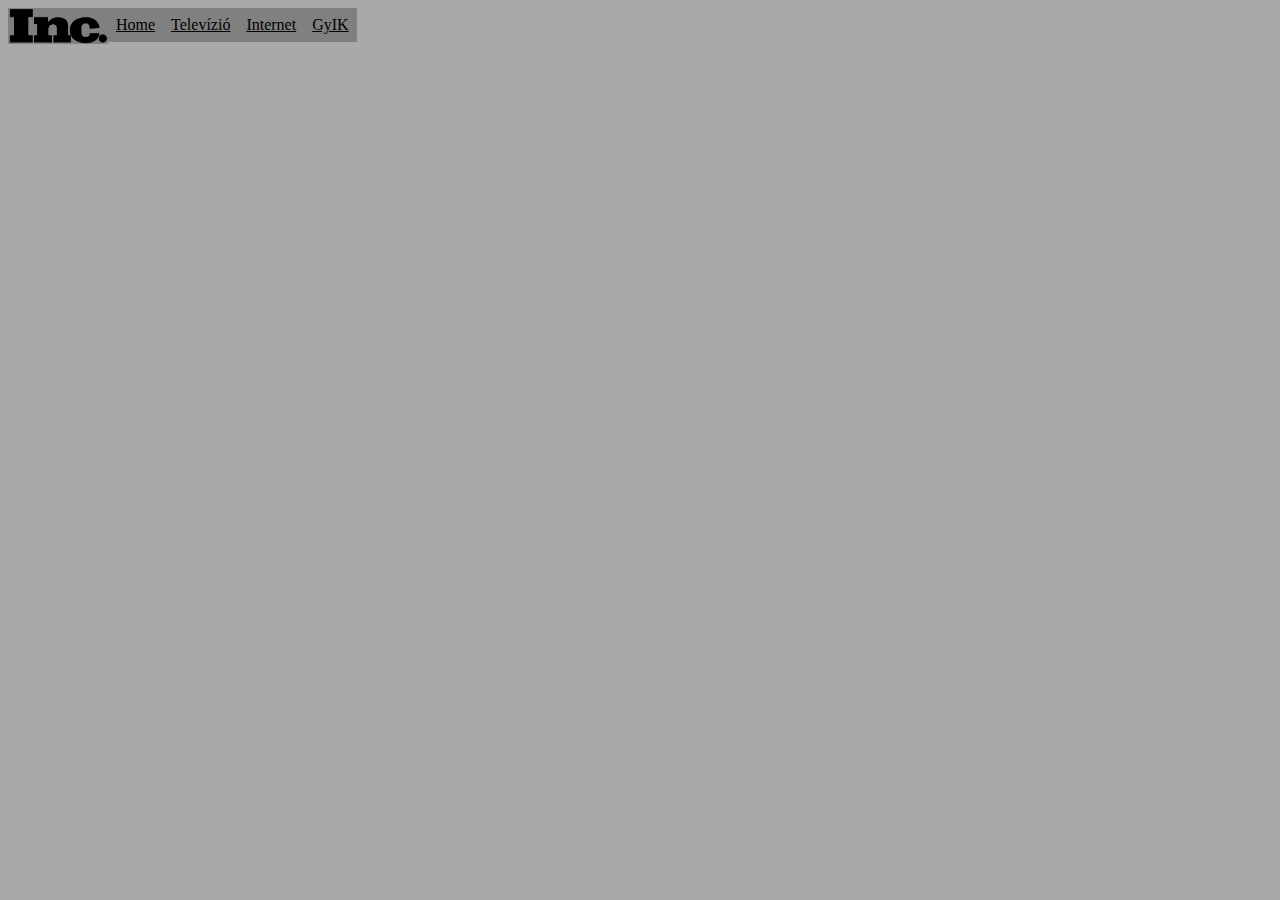
==== gyik.html @ 48f6a4dd "Upload existing files" ====
<!DOCTYPE html>
<html lang="hu">
    <head>
        <meta charset="UTF-8">
        <meta http-equiv="X-UA-Compatible" content="IE=edge">
        <meta name="viewport" content="width=device-width, initial-scale=1.0">
        <meta name="authors" content="Kerekes István, Molnár Viktor">
        <meta name="description" content="Internet és Televíziós céget bemutató honlap feladat">
        <meta name="keywords" content="html, css">
        <!-- CSS only -->
        <link href="https://cdn.jsdelivr.net/npm/bootstrap@5.1.3/dist/css/bootstrap.min.css" rel="stylesheet" integrity="sha384-1BmE4kWBq78iYhFldvKuhfTAU6auU8tT94WrHftjDbrCEXSU1oBoqyl2QvZ6jIW3" crossorigin="anonymous">
        <title>GyIK</title>
        <link rel="stylesheet" href="style.css">
    </head>
    <body>
        <div>
            <ul class="navbar_felsorolas"><!--logo háttérszínénél van egy kiseltolódás, amit ki kell majd javítani.-->
                <li class="navbar_li"><img src="Inc._magazine_logo.jpeg" alt="logo" title="logo" class="logo"></li>
                <li class="navbar_li"><a href="index.html" class="navbar_a">Home</a></li>
                <li class="navbar_li"><a href="televizio.html" class="navbar_a">Televízió</a></li>
                <li class="navbar_li"><a href="internet.html" class="navbar_a">Internet</a></li>
                <li class="navbar_li"><a href="gyik.html" class="navbar_a">GyIK</a></li>
              </ul> 
        </div>
    </body>
</html>
---- style.css ----
body{
    background-color: darkgrey;
    color: black;
}

.container{
    list-style-type: none;
    margin: 0;
    padding: 0;
}

.rel{
    position: relative;
}

img.logo{
    width: 100px;
    background-color: grey;
}

@keyframes{
    
}
ul.navbar_felsorolas{
    list-style-type: none;
    margin: 0;
    padding: 0;
}

li.navbar_li{
    float: left;
}

a.navbar_a{
    display: block;
    padding: 8px;
    background-color: grey;
    color: black;
}
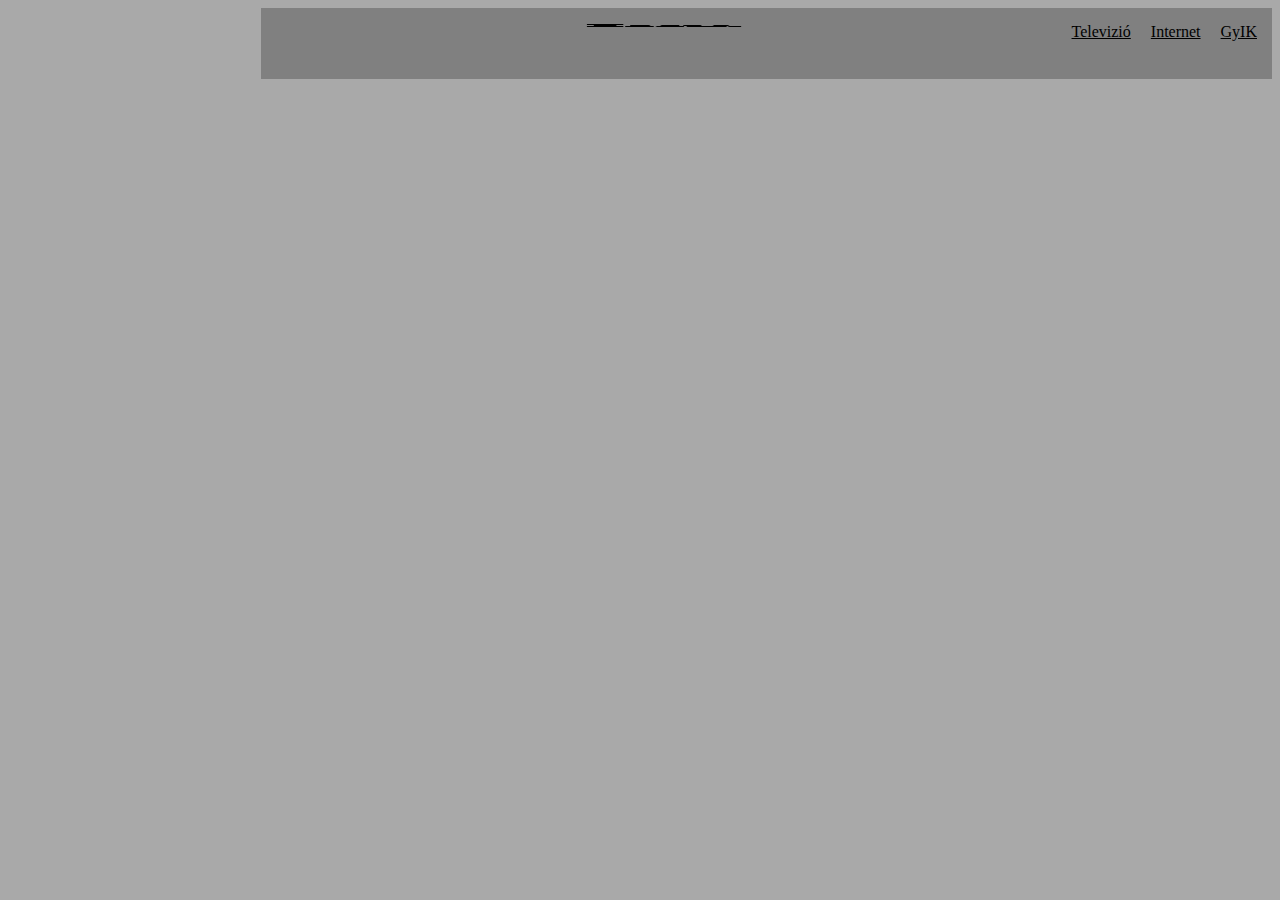
==== commit 33ddb7c0: "navbar véglegesítés" ====
--- a/gyik.html
+++ b/gyik.html
@@ -13,14 +13,11 @@
         <link rel="stylesheet" href="style.css">
     </head>
     <body>
-        <div>
-            <ul class="navbar_felsorolas"><!--logo háttérszínénél van egy kiseltolódás, amit ki kell majd javítani.-->
-                <li class="navbar_li"><img src="Inc._magazine_logo.jpeg" alt="logo" title="logo" class="logo"></li>
-                <li class="navbar_li"><a href="index.html" class="navbar_a">Home</a></li>
-                <li class="navbar_li"><a href="televizio.html" class="navbar_a">Televízió</a></li>
-                <li class="navbar_li"><a href="internet.html" class="navbar_a">Internet</a></li>
-                <li class="navbar_li"><a href="gyik.html" class="navbar_a">GyIK</a></li>
-              </ul> 
+        <div class="navbar rel">
+            <a class="navbal_a" href="index.html"><img src="Inc._magazine_logo.jpeg" alt="Home" title="Home" class="logo"></a>
+            <a class="navbar_a" href="televizio.html">Televizió</a>
+            <a class="navbar_a" href="internet.html">Internet</a>
+            <a class="navbar_a" href="gyik.html">GyIK</a>
         </div>
     </body>
 </html>--- a/style.css
+++ b/style.css
@@ -5,17 +5,20 @@
 
 .container{
     list-style-type: none;
-    margin: 0;
+    margin: 0%;
     padding: 0;
 }
 
 .rel{
     position: relative;
+    text-align: center;
 }
 
 img.logo{
-    width: 100px;
+    width: 20%;
+    height: 5%;
     background-color: grey;
+    border-radius: 5%;
 }
 
 @keyframes{
@@ -25,16 +28,32 @@
     list-style-type: none;
     margin: 0;
     padding: 0;
+    display: flex;
+    flex-direction: row;
 }
 
 li.navbar_li{
-    float: left;
+    width: 100%;
+    height: 100%;
+}
+
+.navbar{
+    display: flex;
+    flex-direction: row;
+    margin-left:20%;
+    background-color: grey;
+    padding: 5px;
 }
 
 a.navbar_a{
     display: block;
-    padding: 8px;
+    padding: 10px;
+    margin: 0%;
     background-color: grey;
     color: black;
 }
 
+a.navbar_a:hover{
+    background-color: silver;
+}
+
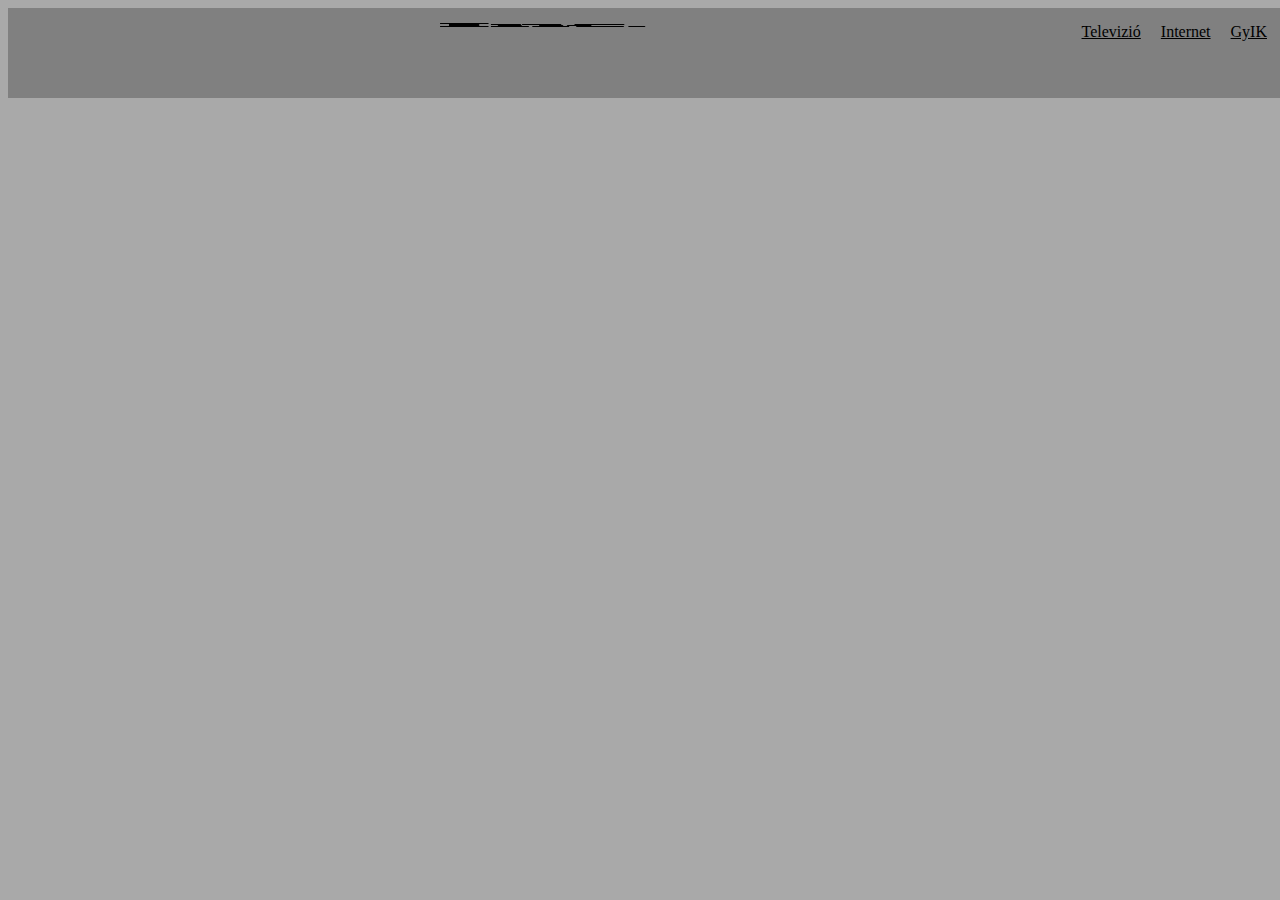
==== commit e40fd111: "index link removed temporarily" ====
--- a/gyik.html
+++ b/gyik.html
@@ -14,7 +14,7 @@
     </head>
     <body>
         <div class="navbar rel">
-            <a class="navbal_a" href="index.html"><img src="Inc._magazine_logo.jpeg" alt="Home" title="Home" class="logo"></a>
+            <a class="navbal_a" href="https://youtu.be/dNQs_Bef_V8" target="_blank"><img src="Inc._magazine_logo.jpeg" alt="Easter egg" title="Easter egg" class="logo"></a>
             <a class="navbar_a" href="televizio.html">Televizió</a>
             <a class="navbar_a" href="internet.html">Internet</a>
             <a class="navbar_a" href="gyik.html">GyIK</a>
--- a/style.css
+++ b/style.css
@@ -7,11 +7,16 @@
     list-style-type: none;
     margin: 0%;
     padding: 0;
+    width: 100%;
 }
 
 .rel{
     position: relative;
     text-align: center;
+    
+}
+.rel:hover{
+    box-shadow:  3px 3px 3px white;
 }
 
 img.logo{
@@ -21,9 +26,10 @@
     border-radius: 5%;
 }
 
-@keyframes{
+/*@keyframes{
     
-}
+}*/
+
 ul.navbar_felsorolas{
     list-style-type: none;
     margin: 0;
@@ -39,8 +45,8 @@
 
 .navbar{
     display: flex;
+    width: 100%;
     flex-direction: row;
-    margin-left:20%;
     background-color: grey;
     padding: 5px;
 }
@@ -54,6 +60,8 @@
 }
 
 a.navbar_a:hover{
+    box-shadow:  3px 3px 3px white;
     background-color: silver;
 }
 
+
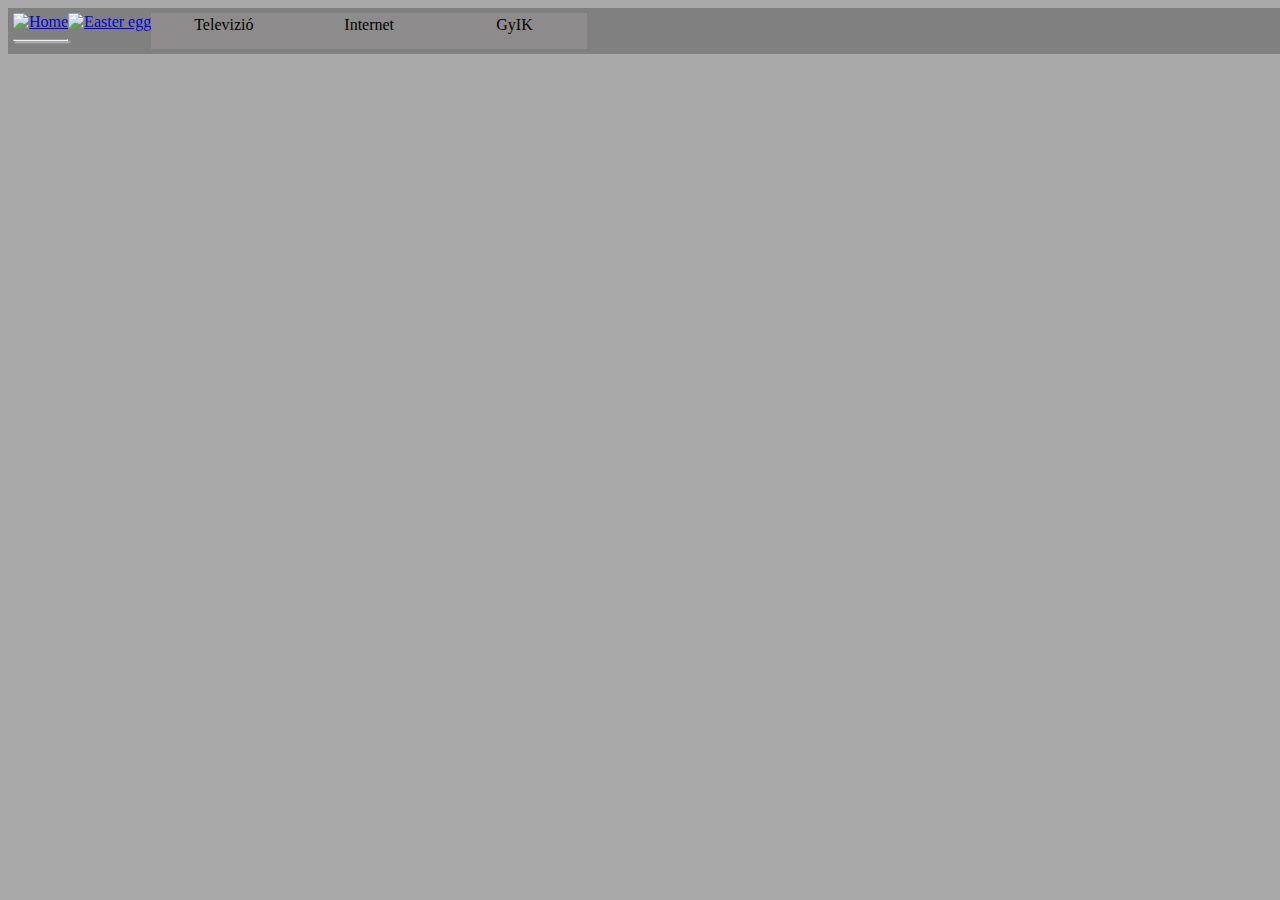
==== commit ea3e7093: "hj" ====
--- a/gyik.html
+++ b/gyik.html
@@ -14,7 +14,8 @@
     </head>
     <body>
         <div class="navbar rel">
-            <a class="navbal_a" href="https://youtu.be/dNQs_Bef_V8" target="_blank"><img src="Inc._magazine_logo.jpeg" alt="Easter egg" title="Easter egg" class="logo"></a>
+            <a class="navbal_a" href="index.html"><img src="Képek/Inc._magazine_logo.jpeg" alt="Home" title="Home" class="logo"><hr></a>
+            <a class="navbal_a" href="https://youtu.be/dNQs_Bef_V8" target="_blank"><img src="Képek/Inc._magazine_logo.jpeg" alt="Easter egg" title="Easter egg" class="logo"></a>
             <a class="navbar_a" href="televizio.html">Televizió</a>
             <a class="navbar_a" href="internet.html">Internet</a>
             <a class="navbar_a" href="gyik.html">GyIK</a>
--- a/style.css
+++ b/style.css
@@ -3,15 +3,8 @@
     color: black;
 }
 
-.container{
-    list-style-type: none;
-    margin: 0%;
-    padding: 0;
-    width: 100%;
-}
 
 .rel{
-    position: relative;
     text-align: center;
     
 }
@@ -20,15 +13,23 @@
 }
 
 img.logo{
-    width: 20%;
+    width: 15%;
     height: 5%;
     background-color: grey;
     border-radius: 5%;
 }
 
-/*@keyframes{
+@media screen and (max-width: 600px){
+    img.logo{
+        width: 40%;
+    }
+    .navbar{
+        font-size: 100%;
+    }
+}
+@keyframes{
     
-}*/
+}
 
 ul.navbar_felsorolas{
     list-style-type: none;
@@ -53,15 +54,22 @@
 
 a.navbar_a{
     display: block;
-    padding: 10px;
+    width: 11.1%;
+    padding: 0.2%;
     margin: 0%;
-    background-color: grey;
+    background-color: rgb(141, 139, 139);
     color: black;
+    text-decoration: none;
 }
 
 a.navbar_a:hover{
     box-shadow:  3px 3px 3px white;
+    text-shadow: 3px 3px 3px white;
     background-color: silver;
 }
 
-
+a>hr{
+    padding: 0.1%;
+    box-shadow: 2px 2px 2px silver;
+    background-color: black;
+}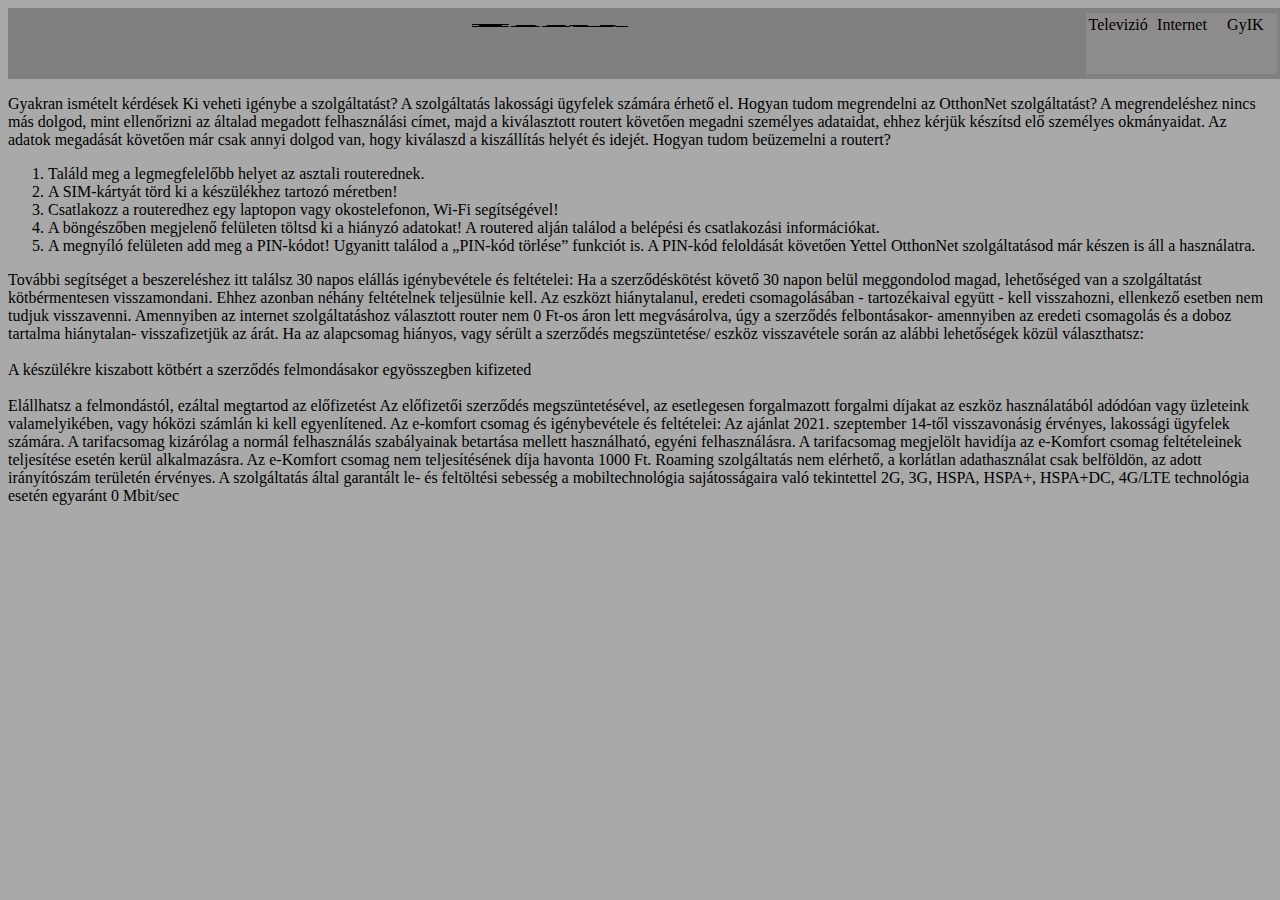
==== commit 56c608eb: "final for today" ====
--- a/gyik.html
+++ b/gyik.html
@@ -14,11 +14,55 @@
     </head>
     <body>
         <div class="navbar rel">
-            <a class="navbal_a" href="index.html"><img src="Képek/Inc._magazine_logo.jpeg" alt="Home" title="Home" class="logo"><hr></a>
-            <a class="navbal_a" href="https://youtu.be/dNQs_Bef_V8" target="_blank"><img src="Képek/Inc._magazine_logo.jpeg" alt="Easter egg" title="Easter egg" class="logo"></a>
+            <a class="navbal_a" href="https://youtu.be/dNQs_Bef_V8" target="_blank"><img src="Inc._magazine_logo.jpeg" alt="Easter egg" title="Easter egg" class="logo"></a>
             <a class="navbar_a" href="televizio.html">Televizió</a>
             <a class="navbar_a" href="internet.html">Internet</a>
             <a class="navbar_a" href="gyik.html">GyIK</a>
         </div>
+        <div class="content">
+            <p class="gyik_p">
+                <span>Gyakran ismételt kérdések</span>
+
+                <span>Ki veheti igénybe a szolgáltatást?</span>
+
+                A szolgáltatás lakossági ügyfelek számára érhető el.
+
+
+                <span>Hogyan tudom megrendelni az OtthonNet szolgáltatást?</span>
+
+                A megrendeléshez nincs más dolgod, mint ellenőrizni az általad megadott felhasználási címet, majd a kiválasztott routert követően megadni személyes adataidat, ehhez kérjük készítsd elő személyes 
+                okmányaidat. Az adatok megadását követően már csak annyi dolgod van, hogy kiválaszd a kiszállítás helyét és idejét.
+
+
+                <span>Hogyan tudom beüzemelni a routert?</span> 
+                <ol>
+                    <li>Találd meg a legmegfelelőbb helyet az asztali routerednek.</li>
+                    <li>A SIM-kártyát törd ki a készülékhez tartozó méretben!</li>
+                    <li>Csatlakozz a routeredhez egy laptopon vagy okostelefonon, Wi-Fi segítségével!</li>
+                    <li>A böngészőben megjelenő felületen töltsd ki a hiányzó adatokat! A routered alján találod a belépési és csatlakozási információkat.</li>
+                    <li>A megnyíló felületen add meg a PIN-kódot! Ugyanitt találod a „PIN-kód törlése” funkciót is. A PIN-kód feloldását követően Yettel OtthonNet szolgáltatásod már készen is áll a 
+                        használatra.</li>
+                </ol>
+                <span>További segítséget a beszereléshez itt találsz</span>
+
+
+                <span>30 napos elállás igénybevétele és feltételei: </span> 
+
+                        Ha a szerződéskötést követő 30 napon belül meggondolod magad, lehetőséged van a szolgáltatást kötbérmentesen visszamondani. Ehhez azonban néhány feltételnek teljesülnie kell.
+                        Az eszközt hiánytalanul, eredeti csomagolásában - tartozékaival együtt - kell visszahozni, ellenkező esetben nem tudjuk visszavenni.  Amennyiben az internet szolgáltatáshoz választott router nem 0 Ft-os áron lett megvásárolva, úgy a szerződés felbontásakor- amennyiben az eredeti csomagolás és a doboz tartalma hiánytalan- visszafizetjük az árát.
+
+                        Ha az alapcsomag hiányos, vagy sérült a szerződés megszüntetése/ eszköz visszavétele során az alábbi lehetőségek közül választhatsz:
+
+                            <li></li> A készülékre kiszabott kötbért a szerződés felmondásakor egyösszegben kifizeted
+                            <li></li>Elállhatsz a felmondástól, ezáltal megtartod az előfizetést 
+
+                        Az előfizetői szerződés megszüntetésével, az esetlegesen forgalmazott forgalmi díjakat az eszköz használatából adódóan vagy üzleteink valamelyikében, vagy hóközi számlán ki kell egyenlítened. 
+            
+            
+                        Az e-komfort csomag és igénybevétele és feltételei:
+
+                        Az ajánlat 2021. szeptember 14-től visszavonásig érvényes, lakossági ügyfelek számára. A tarifacsomag kizárólag a normál felhasználás szabályainak betartása mellett használható, egyéni felhasználásra. A tarifacsomag megjelölt havidíja az e-Komfort csomag feltételeinek teljesítése esetén kerül alkalmazásra. Az e-Komfort csomag nem teljesítésének díja havonta 1000 Ft. Roaming szolgáltatás nem elérhető, a korlátlan adathasználat csak belföldön, az adott irányítószám területén érvényes. A szolgáltatás által garantált le- és feltöltési sebesség a mobiltechnológia sajátosságaira való tekintettel 2G, 3G, HSPA, HSPA+, HSPA+DC, 4G/LTE technológia esetén egyaránt 0 Mbit/sec
+                    </p>
+        </div>
     </body>
 </html>--- a/style.css
+++ b/style.css
@@ -29,6 +29,30 @@
 }
 @keyframes{
     
+}
+
+#internet-csomagok{
+    display: grid;
+    width: 90%;
+    margin-left: auto;
+    margin-right: auto;
+    grid-template-columns: 1fr 1fr 1fr 1fr;    
+    grid-template-rows: 1fr;
+    grid-gap: 2%;
+    justify-content: space-between;
+}
+
+#internet-csomagok > div{
+    text-align: center;
+}
+.csomagn{
+    background-color: gray;
+    border: 2px solid black;
+    border-radius: 5%;
+}
+.csomagn:hover{
+    background-color: silver;
+    box-shadow: 3px 3px 3px white;
 }
 
 ul.navbar_felsorolas{
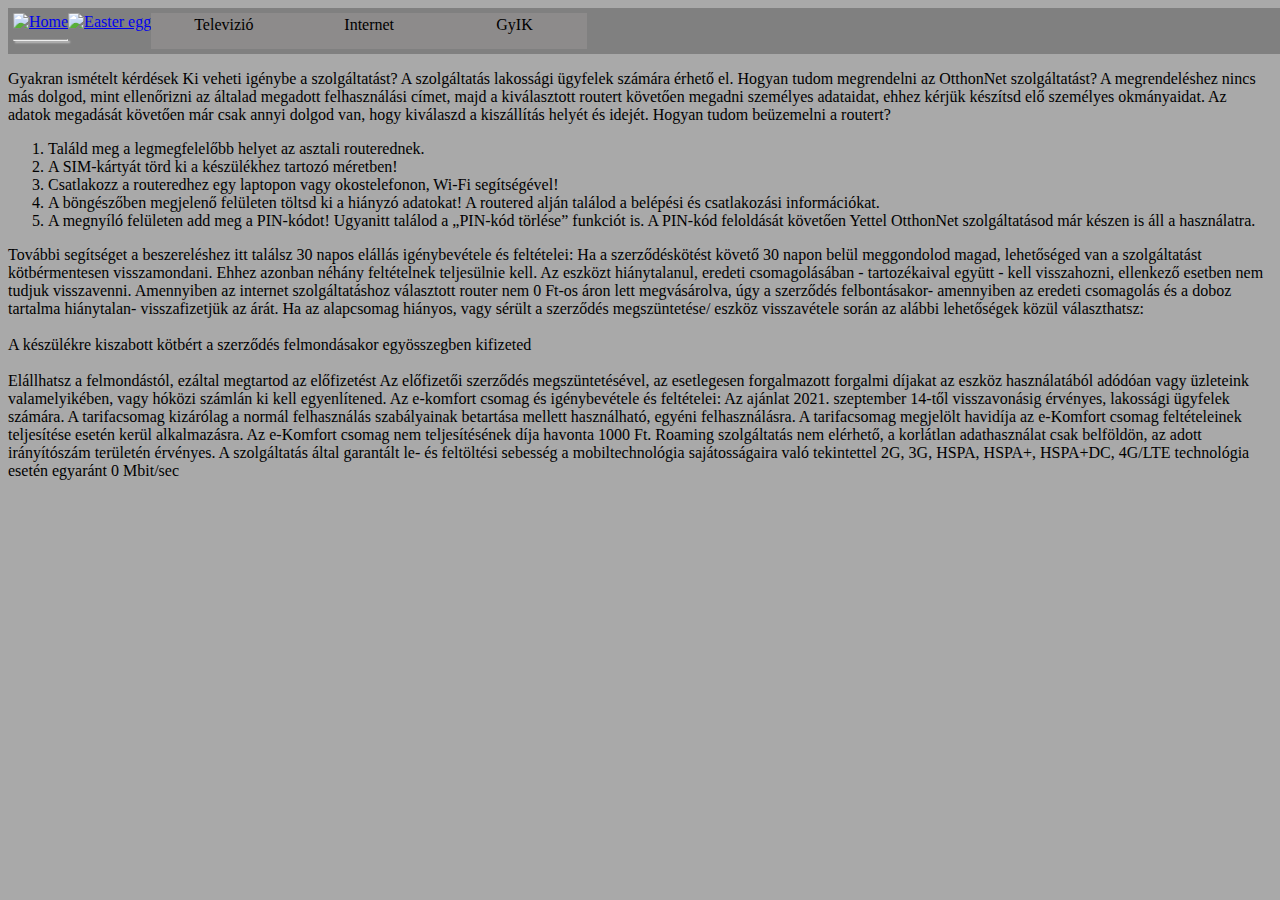
==== commit 4b61ed57: "Merge branch 'main' of https://github.com/IaamSteve/Internet-Television-Provider-task" ====
--- a/gyik.html
+++ b/gyik.html
@@ -14,7 +14,8 @@
     </head>
     <body>
         <div class="navbar rel">
-            <a class="navbal_a" href="https://youtu.be/dNQs_Bef_V8" target="_blank"><img src="Inc._magazine_logo.jpeg" alt="Easter egg" title="Easter egg" class="logo"></a>
+            <a class="navbal_a" href="index.html"><img src="Képek/Inc._magazine_logo.jpeg" alt="Home" title="Home" class="logo"><hr></a>
+            <a class="navbal_a" href="https://youtu.be/dNQs_Bef_V8" target="_blank"><img src="Képek/Inc._magazine_logo.jpeg" alt="Easter egg" title="Easter egg" class="logo"></a>
             <a class="navbar_a" href="televizio.html">Televizió</a>
             <a class="navbar_a" href="internet.html">Internet</a>
             <a class="navbar_a" href="gyik.html">GyIK</a>
